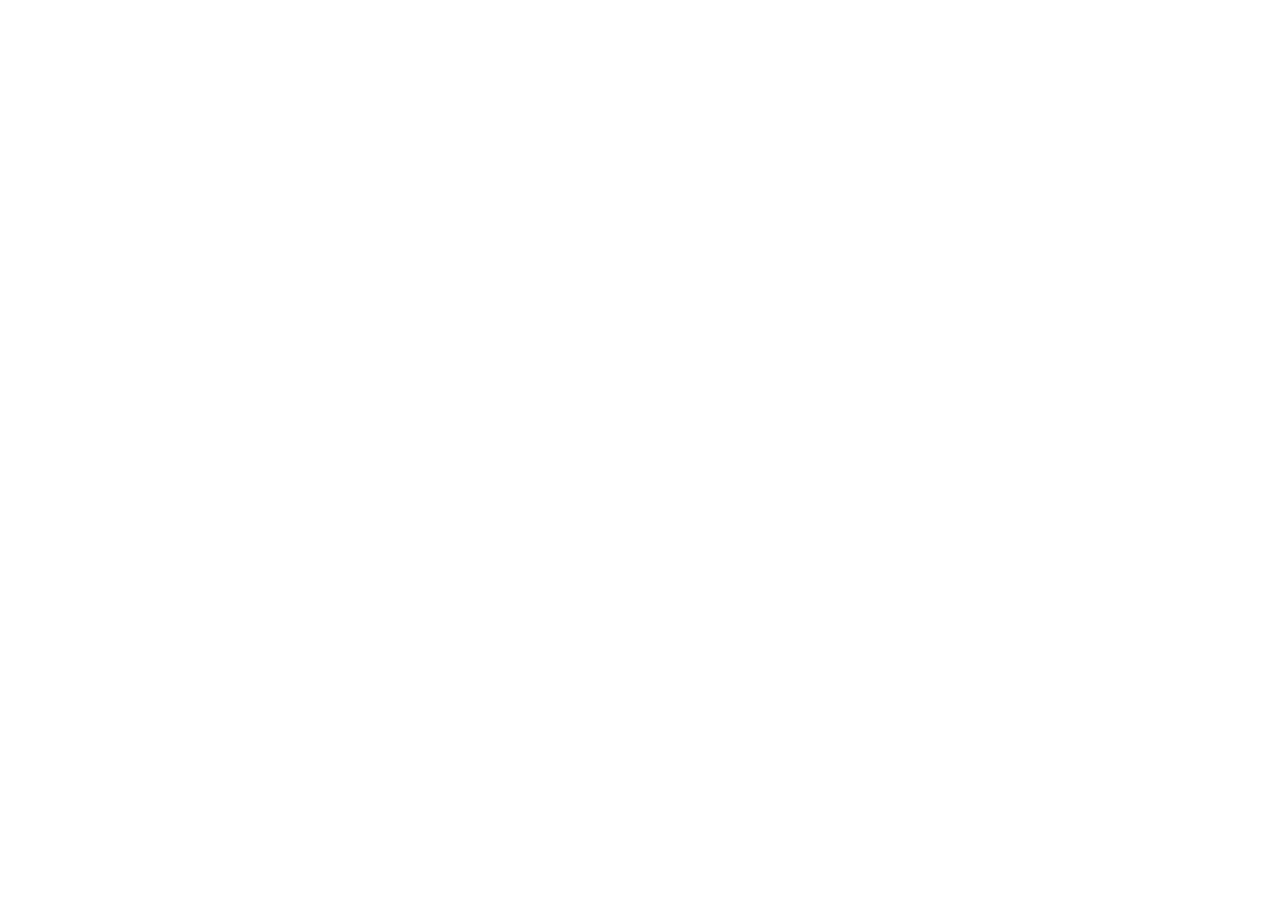
==== campaigns.html @ 3474f2fc "add head code" ====
<!DOCTYPE html>
<html>
    <head>
        <meta charset="UTF-8">
        <meta name="description" content="Suburban Outfitters">
        <meta name="keywords" content="HTML, CSS, JavaScript, PHP, MySQL">
        <meta name="viewpoint" content="width=device-width, initial-scale=1.0">
        <meta name="author" content="Amelia Le, Dave Hyde, Dan Orton">
        <meta name="date" content="February 22, 2021">
        <link rel="stylesheet" href="/styles.css">
        <title>Suburban Outfitters Campaigns</title>
    </head>
    <body>
        
    </body>
</html>
---- styles.css ----
/*
This is our team CSS3 file 
Please make your adjustments on these elements
and everyone will be able to benefit.
Note: Not all of these elements have to be used,
this is just to get us started and some examples.
*/

/* Paragraph settings */
p {
	color: darkorchid;
	font-size: 13px;
	
}

/*Heading 1 settings */
h1 {
	text-align: center;
	color: purple;
	font-size: 20px;
}

/*Heading 2 settings */
h2 {
	text-align: center;
	color: darkmagenta;
	font-size: 16px;
	font-family: serif;
	
}
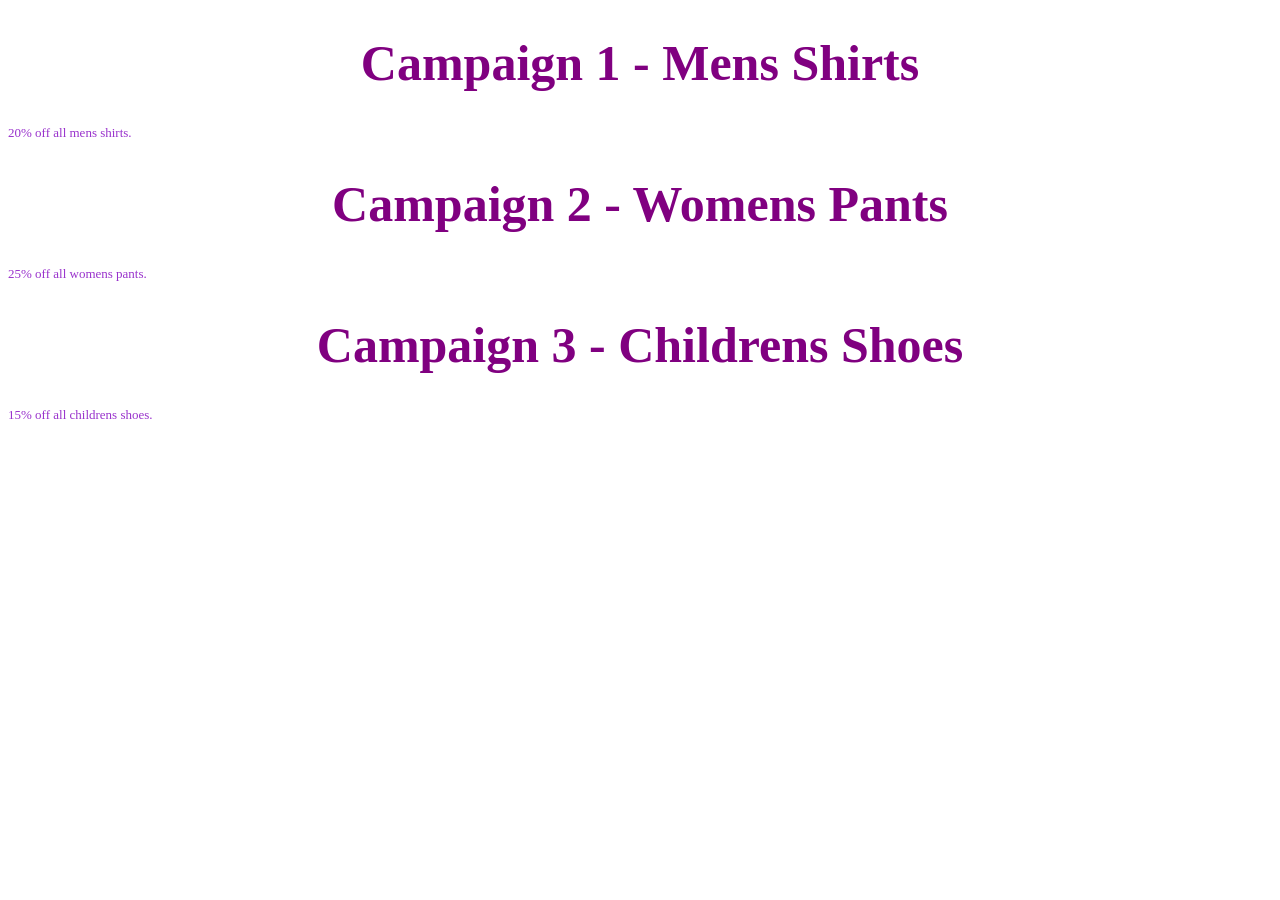
==== commit f353fbfc: "add campaigns" ====
--- a/campaigns.html
+++ b/campaigns.html
@@ -11,6 +11,11 @@
         <title>Suburban Outfitters Campaigns</title>
     </head>
     <body>
-        
+        <h1>Campaign 1 - Mens Shirts</h1>
+        <p>20% off all mens shirts.</p>
+        <h1>Campaign 2 - Womens Pants</h1>
+        <p>25% off all womens pants.</p>
+        <h1>Campaign 3 - Childrens Shoes</h1>
+        <p>15% off all childrens shoes.</p>
     </body>
 </html>
--- a/styles.css
+++ b/styles.css
@@ -1,10 +1,21 @@
-/*
-This is our team CSS3 file 
+/* This is our team CSS3 file 
 Please make your adjustments on these elements
 and everyone will be able to benefit.
 Note: Not all of these elements have to be used,
 this is just to get us started and some examples.
+
+This is what the top of your HTML document should look like:
+
+<!DOCTYPE html>
+<html>
+<head>
+<link rel="stylesheet" href="/urbanoutfitters/stylesheets/styles.css">
+</head>
+
+
+Version test
 */
+
 
 /* Paragraph settings */
 p {
@@ -17,7 +28,7 @@
 h1 {
 	text-align: center;
 	color: purple;
-	font-size: 20px;
+	font-size: 50px;
 }
 
 /*Heading 2 settings */
@@ -29,4 +40,30 @@
 	
 }
 
+/*Login Page */
+#login {
+   display: table;
+   width: 100%;
+}
+#form_login {
+   display: table-cell;
+   text-align: center;
+   vertical-align: middle;
+}
 
+/*Sign Up Page */
+#newuser {
+   display: table;
+   width: 100%;
+}
+#form_newuser {
+   display: table-cell;
+   text-align: center;
+   vertical-align: middle;
+}
+
+/*Create New User */
+#form_create_user {
+	display: table-cell;
+	vertical-align: middle;
+}
